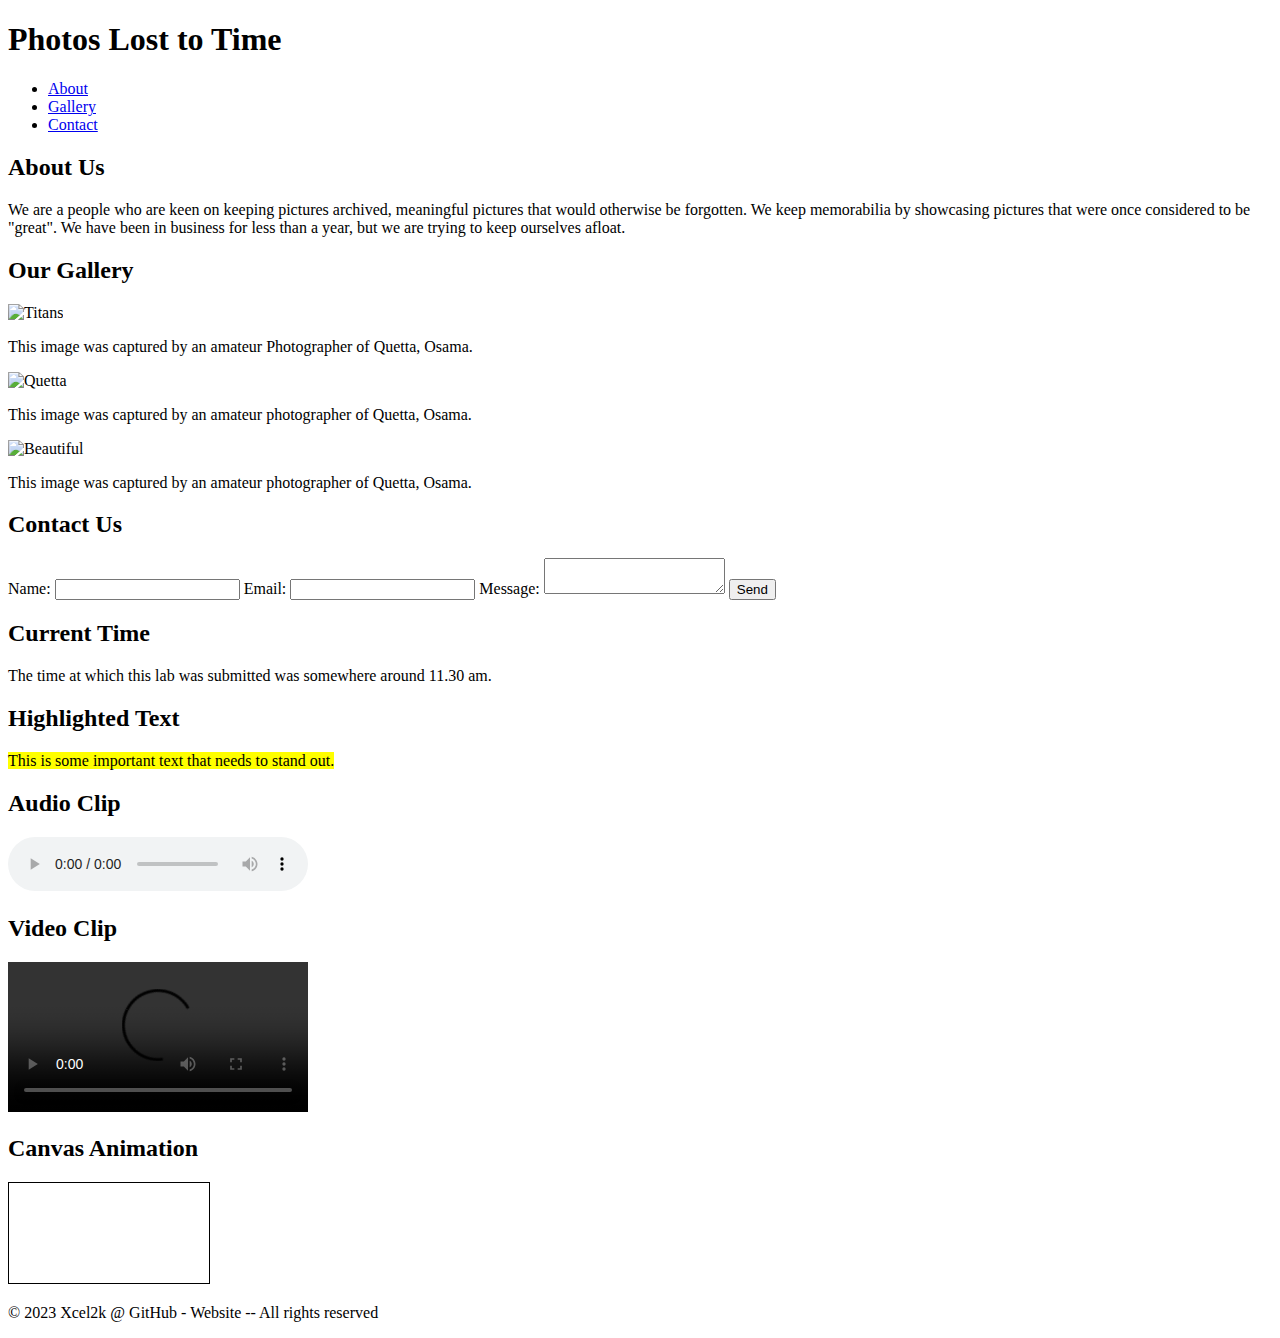
==== Labs/Osama.html @ e4ee5990 "Added files for Lab2 where I created a simple HTML Webpage" ====
<!DOCTYPE html>
<html lang="en">
<head>
    <meta charset="UTF-8">
    <title>Xcel2k @ GitHub</title>
    <!-- Add any additional meta tags and CSS links here -->
</head>
<body>
    <header>
        <h1>Photos Lost to Time</h1>
        <nav>
            <ul>
                <li><a href="#About Us">About</a></li>
                <li><a href="#Gallery">Gallery</a></li>
                <li><a href="#Contact Us">Contact</a></li>
            </ul>
        </nav>
    </header>
    
    <section>
        <h2><a id="About Us">About Us</a></h2>
        <p>We are a people who are keen on keeping pictures archived, meaningful pictures that would otherwise be 
            forgotten. We keep memorabilia by showcasing pictures that were once considered to be "great".  
            We have been in business for less than a year, but we are trying to keep ourselves afloat.</p>
    </section>
    
    <section>
        <h2><a id="Gallery">Our Gallery</a></h2>
        <div class="gallery">
            <img src="lab2titans.jpg" alt="Titans" width="200" height="200">
            <p>This image was captured by an amateur Photographer of Quetta, Osama.</p>
        </div>
        <div class="gallery">
            <img src="lab2quetta.jpg" alt="Quetta" width="200" height="200">
            <p>This image was captured by an amateur photographer of Quetta, Osama.</p>
        </div>
        <div class="gallery">
            <img src="lab2beautiful.jpg" alt="Beautiful" width="200" height="200">
            <p>This image was captured by an amateur photographer of Quetta, Osama.</p>
        </div>
    </section>
    
    
    <section>
        <h2><a id="Contact Us">Contact Us</a></h2>
        <form action="submit_form.php" method="post">
            <label for="name">Name:</label>
            <input type="text" id="name" name="name">
            <label for="email">Email:</label>
            <input type="email" id="email" name="email">
            <label for="message">Message:</label>
            <textarea id="message" name="message"></textarea>
            <input type="submit" value="Send">
        </form>
    </section>
    
    <section>
        <h2>Current Time</h2>
        <p>The time at which this lab was submitted was somewhere around 11.30 am.</p>
    </section>
    
    <section>
        <h2>Highlighted Text</h2>
        <p><mark>This is some important text that needs to stand out.</mark></p>
    </section>
    
    <section>
        <h2>Audio Clip</h2>
        <audio controls>
            <source src="path_to_audio.mp3" type="audio/mpeg">
            Your browser does not support the audio element.
        </audio>
    </section>
    
    <section>
        <h2>Video Clip</h2>
        <video controls>
            <source src="path_to_video.mp4" type="video/mp4">
            Your browser does not support the video tag.
        </video>
    </section>
    
    <section>
        <h2>Canvas Animation</h2>
        <canvas id="myCanvas" width="200" height="100" style="border:1px solid #000000;">
            Your browser does not support the HTML canvas tag.
        </canvas>
    </section>
    
    <footer>
        <p>&copy; 2023 Xcel2k @ GitHub - Website -- All rights reserved</p>
    </footer>
    <!-- Conditional comments targeting IE -->
    <!--[if IE]>
        <script>
            alert('Hehehehe are using Internet Explorer.');
        </script>
    <![endif]-->


</body>
</html>
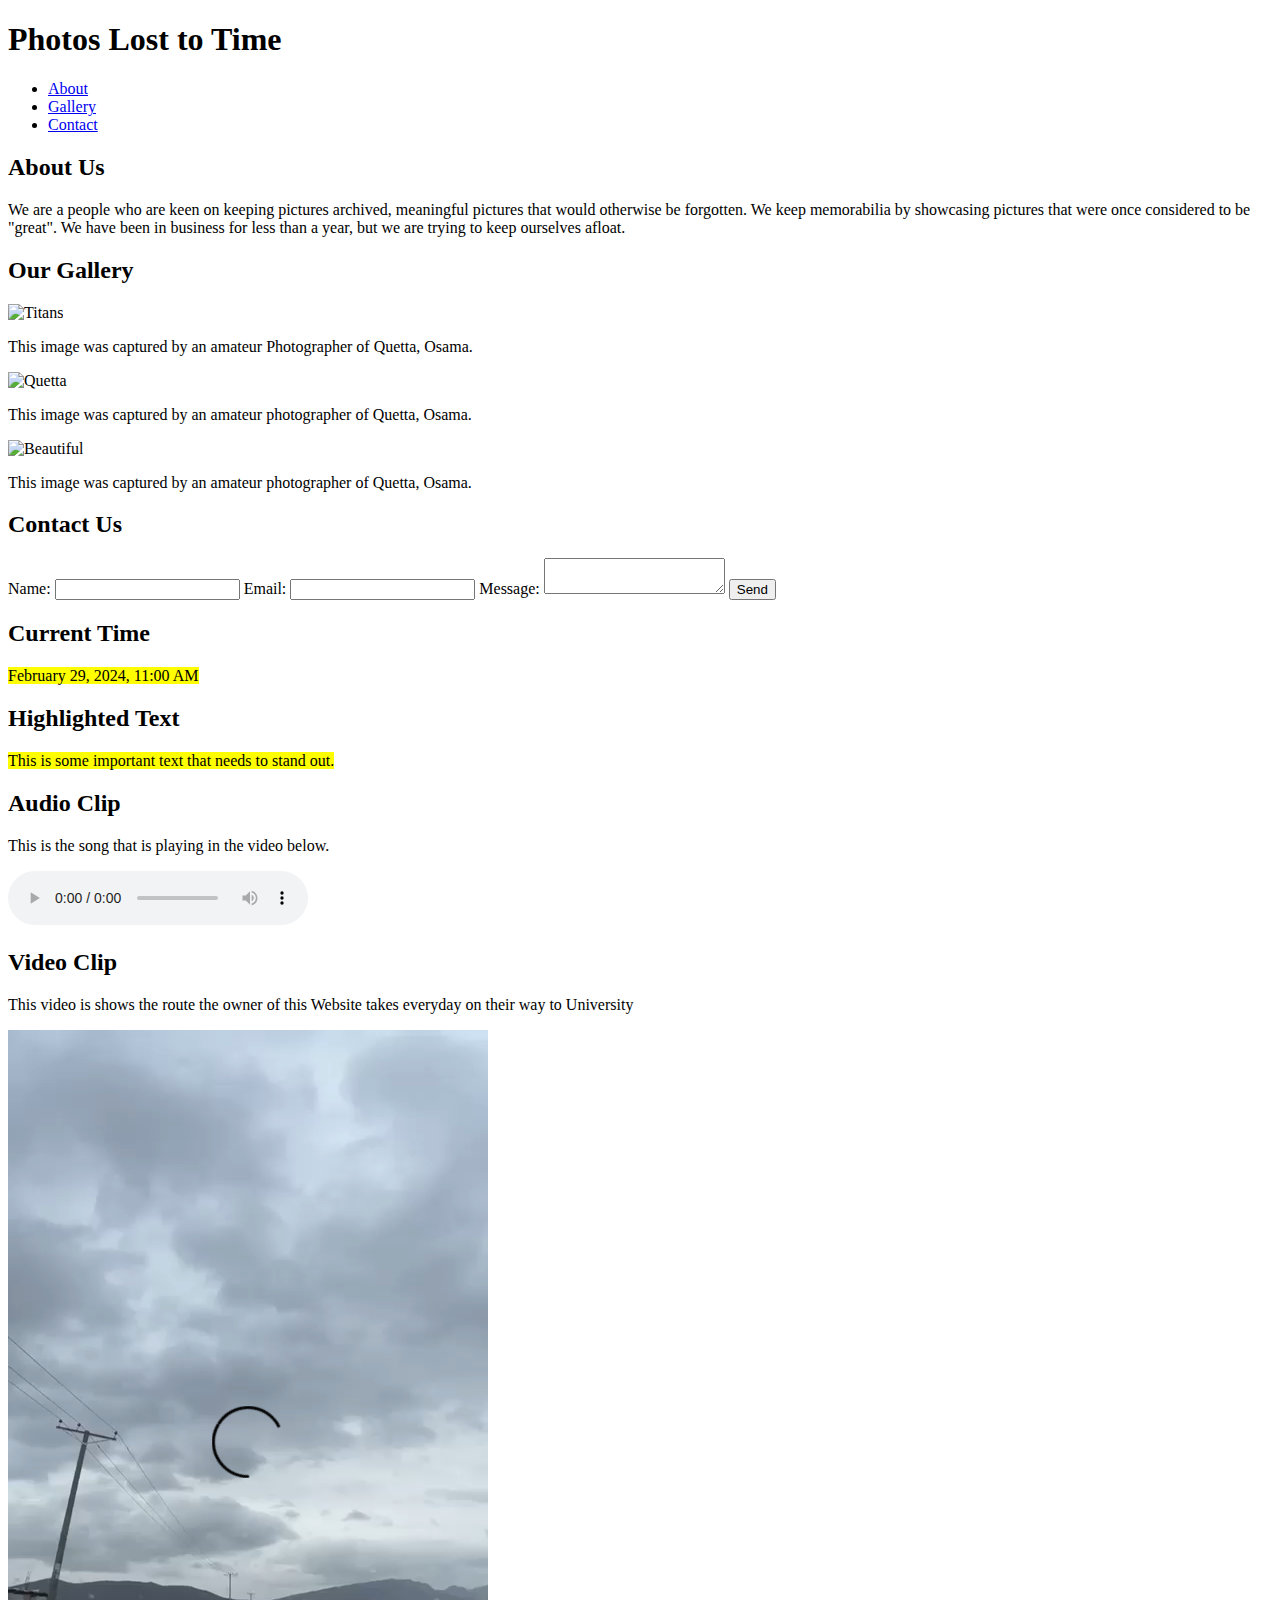
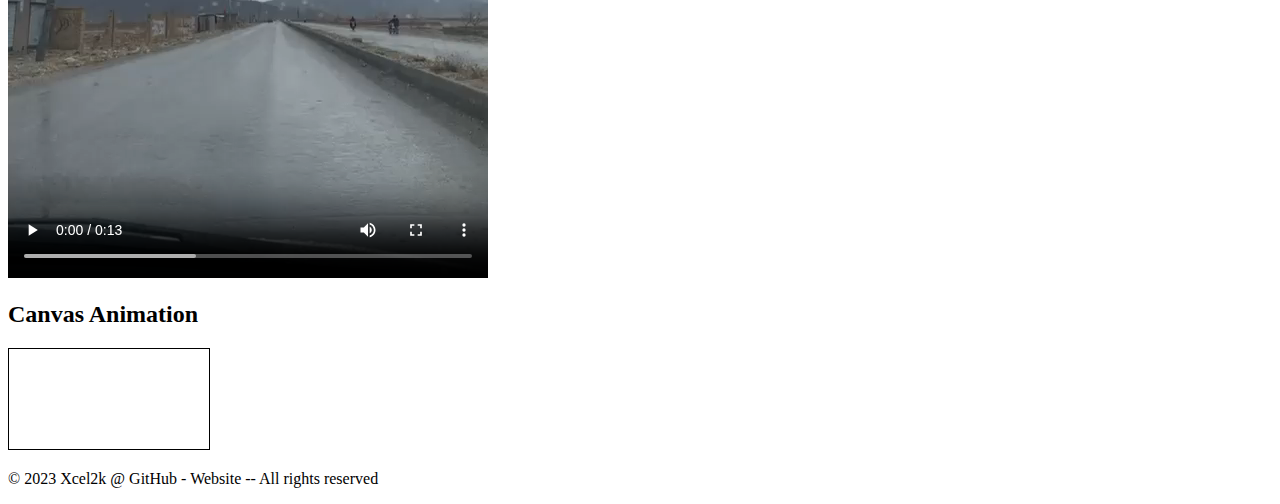
==== commit de42d4e0: "Added files for Lab2 where I created a simple HTML Webpage and linked them to Index page in Dashboar" ====
--- a/Labs/Osama.html
+++ b/Labs/Osama.html
@@ -56,7 +56,7 @@
     
     <section>
         <h2>Current Time</h2>
-        <p>The time at which this lab was submitted was somewhere around 11.30 am.</p>
+        <p><mark><time datetime="2024-02-29T08:00">February 29, 2024, 11:00 AM</time></mark></p>
     </section>
     
     <section>
@@ -66,16 +66,18 @@
     
     <section>
         <h2>Audio Clip</h2>
+        <p>This is the song that is playing in the video below.</p>
         <audio controls>
-            <source src="path_to_audio.mp3" type="audio/mpeg">
+            <source src="BaahonKDarmiyaan.mp3" type="audio/mpeg">
             Your browser does not support the audio element.
         </audio>
     </section>
     
     <section>
         <h2>Video Clip</h2>
+        <p>This video is shows the route the owner of this Website takes everyday on their way to University</p>
         <video controls>
-            <source src="path_to_video.mp4" type="video/mp4">
+            <source src="roadtonust.mp4" type="video/mp4">
             Your browser does not support the video tag.
         </video>
     </section>
